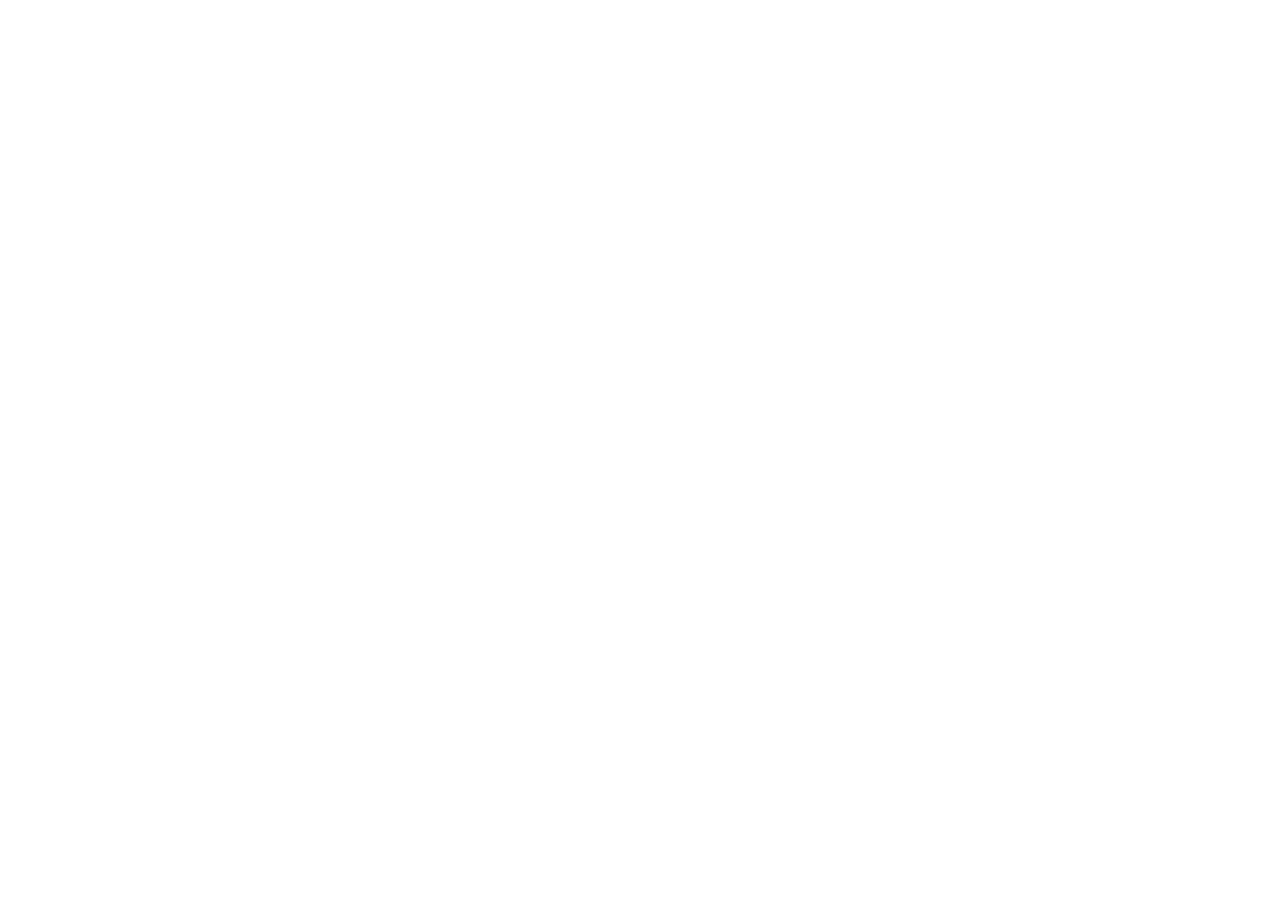
==== index.html @ e4906676 "Updates" ====
<!doctype html>
<html lang="fr">
  <head>
    <meta charset="UTF-8" />
    <link rel="icon" type="image/svg+xml" href="/mariage/assets/logo2-BW3_nuoO.svg" />
    <meta name="viewport" content="width=device-width, initial-scale=1.0" />
    <link rel="preconnect" href="https://fonts.googleapis.com" />
    <link rel="preconnect" href="https://fonts.gstatic.com" crossorigin />
    <link
      href="https://fonts.googleapis.com/css2?family=Cormorant+Garamond:ital,wght@1,400;1,500;1,600&family=Cormorant+Upright:wght@300;400;500;600;700&display=swap"
      rel="stylesheet"
    />
    <title>Mariage de Pauline &amp; Lucas</title>
    <script type="module" crossorigin src="/mariage/assets/index-D9DfphG4.js"></script>
    <link rel="stylesheet" crossorigin href="/mariage/assets/index-B9o23P81.css">
  </head>
  <body>
    <div id="app"></div>
  </body>
</html>
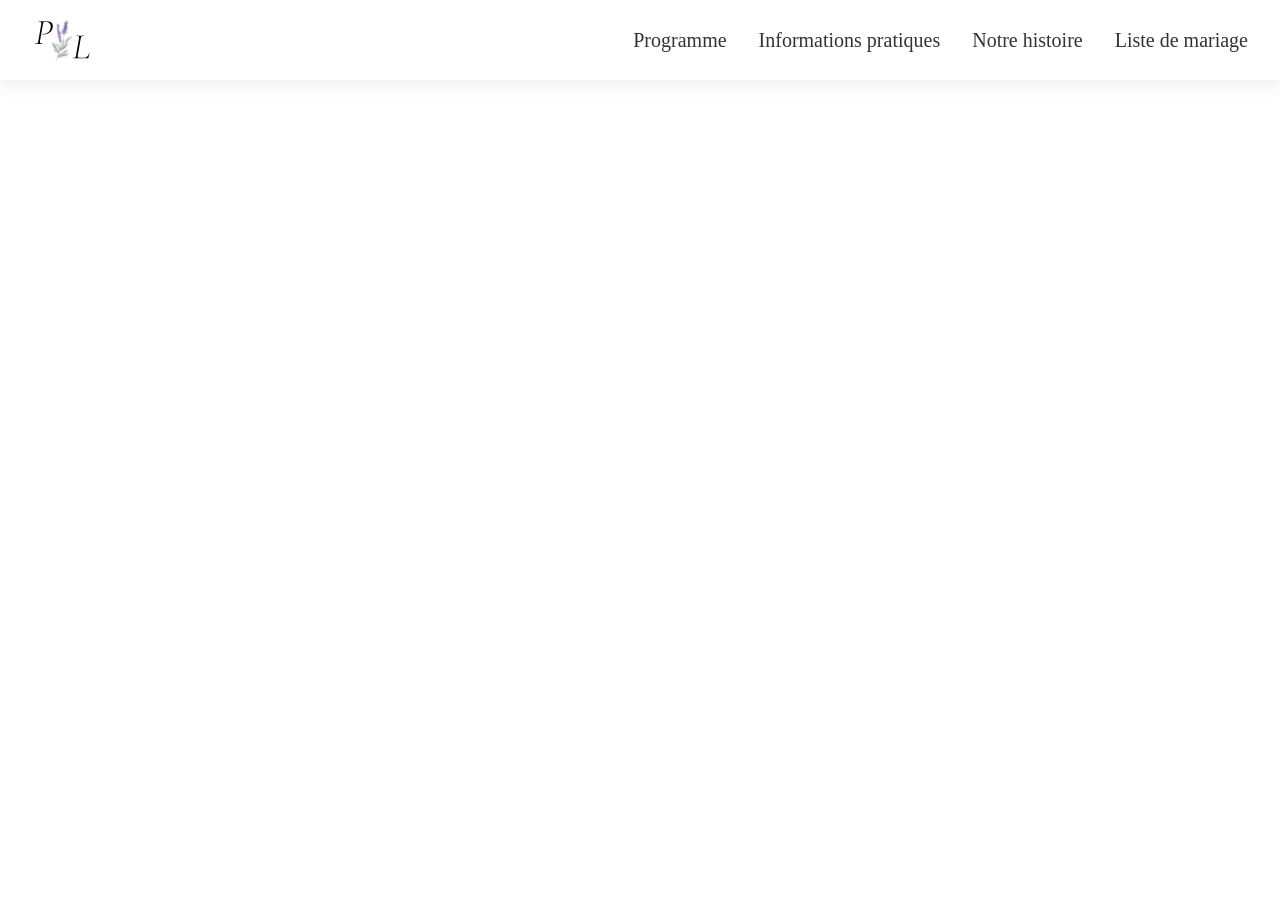
==== commit 0c8151cd: "Updates" ====
--- a/index.html
+++ b/index.html
@@ -2,7 +2,7 @@
 <html lang="fr">
   <head>
     <meta charset="UTF-8" />
-    <link rel="icon" type="image/svg+xml" href="/mariage/assets/logo2-BW3_nuoO.svg" />
+    <link rel="icon" type="image/svg+xml" href="/assets/logo2-BW3_nuoO.svg" />
     <meta name="viewport" content="width=device-width, initial-scale=1.0" />
     <link rel="preconnect" href="https://fonts.googleapis.com" />
     <link rel="preconnect" href="https://fonts.gstatic.com" crossorigin />
@@ -11,8 +11,8 @@
       rel="stylesheet"
     />
     <title>Mariage de Pauline &amp; Lucas</title>
-    <script type="module" crossorigin src="/mariage/assets/index-D9DfphG4.js"></script>
-    <link rel="stylesheet" crossorigin href="/mariage/assets/index-B9o23P81.css">
+    <script type="module" crossorigin src="/assets/index-CO_6my_r.js"></script>
+    <link rel="stylesheet" crossorigin href="/assets/index-BDwQXQGZ.css">
   </head>
   <body>
     <div id="app"></div>
--- a/assets/index-BDwQXQGZ.css
+++ b/assets/index-BDwQXQGZ.css
@@ -0,0 +1,2 @@
+/*! tailwindcss v4.3.3 | MIT License | https://tailwindcss.com */
+@layer properties{@supports (((-webkit-hyphens:none)) and (not (margin-trim:inline))) or ((-moz-orient:inline) and (not (color:rgb(from red r g b)))){*,:before,:after,::backdrop{--tw-translate-x:0;--tw-translate-y:0;--tw-translate-z:0;--tw-rotate-x:initial;--tw-rotate-y:initial;--tw-rotate-z:initial;--tw-skew-x:initial;--tw-skew-y:initial;--tw-space-y-reverse:0;--tw-border-style:solid;--tw-gradient-position:initial;--tw-gradient-from:#0000;--tw-gradient-via:#0000;--tw-gradient-to:#0000;--tw-gradient-stops:initial;--tw-gradient-via-stops:initial;--tw-gradient-from-position:0%;--tw-gradient-via-position:50%;--tw-gradient-to-position:100%;--tw-leading:initial;--tw-font-weight:initial;--tw-shadow:0 0 #0000;--tw-shadow-color:initial;--tw-shadow-alpha:100%;--tw-inset-shadow:0 0 #0000;--tw-inset-shadow-color:initial;--tw-inset-shadow-alpha:100%;--tw-ring-color:initial;--tw-ring-shadow:0 0 #0000;--tw-inset-ring-color:initial;--tw-inset-ring-shadow:0 0 #0000;--tw-ring-inset:initial;--tw-ring-offset-width:0px;--tw-ring-offset-color:#fff;--tw-ring-offset-shadow:0 0 #0000;--tw-outline-style:solid;--tw-blur:initial;--tw-brightness:initial;--tw-contrast:initial;--tw-grayscale:initial;--tw-hue-rotate:initial;--tw-invert:initial;--tw-opacity:initial;--tw-saturate:initial;--tw-sepia:initial;--tw-drop-shadow:initial;--tw-drop-shadow-color:initial;--tw-drop-shadow-alpha:100%;--tw-drop-shadow-size:initial;--tw-duration:initial;--tw-ease:initial}}}@layer theme{:root,:host{--font-sans:"Cormorant Upright", Georgia, "Times New Roman", serif;--font-mono:ui-monospace, SFMono-Regular, Menlo, Monaco, Consolas, "Liberation Mono", "Courier New", monospace;--color-red-700:oklch(50.5% .213 27.518);--color-gray-200:oklch(92.8% .006 264.531);--color-gray-400:oklch(70.7% .022 261.325);--color-gray-500:oklch(55.1% .027 264.364);--color-olive-100:oklch(96.6% .005 106.5);--color-black:#000;--color-white:#fff;--spacing:.25rem;--container-md:28rem;--container-xl:36rem;--container-3xl:48rem;--text-lg:1.125rem;--text-lg--line-height:calc(1.75 / 1.125);--text-xl:1.25rem;--text-xl--line-height:calc(1.75 / 1.25);--text-2xl:1.5rem;--text-2xl--line-height:calc(2 / 1.5);--text-3xl:1.875rem;--text-3xl--line-height:calc(2.25 / 1.875);--text-4xl:2.25rem;--text-4xl--line-height:calc(2.5 / 2.25);--text-5xl:3rem;--text-5xl--line-height:1;--text-6xl:3.75rem;--text-6xl--line-height:1;--text-7xl:4.5rem;--text-7xl--line-height:1;--text-8xl:6rem;--text-8xl--line-height:1;--font-weight-semibold:600;--leading-snug:1.375;--radius-sm:.25rem;--radius-md:.375rem;--radius-lg:.5rem;--radius-4xl:2rem;--ease-in:cubic-bezier(.4, 0, 1, 1);--ease-out:cubic-bezier(0, 0, .2, 1);--ease-in-out:cubic-bezier(.4, 0, .2, 1);--default-transition-duration:.15s;--default-transition-timing-function:cubic-bezier(.4, 0, .2, 1);--default-font-family:var(--font-sans);--default-mono-font-family:var(--font-mono);--font-elegant:"Cormorant Garamond", Georgia, "Times New Roman", serif}}@layer base{*,:after,:before,::backdrop{box-sizing:border-box;border:0 solid;margin:0;padding:0}::file-selector-button{box-sizing:border-box;border:0 solid;margin:0;padding:0}html,:host{-webkit-text-size-adjust:100%;tab-size:4;line-height:1.5;font-family:var(--default-font-family,-apple-system, BlinkMacSystemFont, "Segoe UI", Roboto, "Helvetica Neue", "Noto Sans", Arial, sans-serif, "Apple Color Emoji", "Segoe UI Emoji", "Segoe UI Symbol", "Noto Color Emoji");font-feature-settings:var(--default-font-feature-settings,normal);font-variation-settings:var(--default-font-variation-settings,normal);-webkit-tap-highlight-color:transparent}hr{height:0;color:inherit;border-top-width:1px}abbr:where([title]){-webkit-text-decoration:underline dotted;text-decoration:underline dotted}h1,h2,h3,h4,h5,h6{font-size:inherit;font-weight:inherit}a{color:inherit;-webkit-text-decoration:inherit;-webkit-text-decoration:inherit;-webkit-text-decoration:inherit;-webkit-text-decoration:inherit;text-decoration:inherit}b,strong{font-weight:bolder}code,kbd,samp,pre{font-family:var(--default-mono-font-family,ui-monospace, SFMono-Regular, Menlo, Monaco, Consolas, "Liberation Mono", "Courier New", monospace);font-feature-settings:var(--default-mono-font-feature-settings,normal);font-variation-settings:var(--default-mono-font-variation-settings,normal);font-size:1em}small{font-size:80%}sub,sup{vertical-align:baseline;font-size:75%;line-height:0;position:relative}sub{bottom:-.25em}sup{top:-.5em}table{text-indent:0;border-color:inherit;border-collapse:collapse}:-moz-focusring:where(:not(iframe)){outline:auto}progress{vertical-align:baseline}summary{display:list-item}ol,ul,menu{list-style:none}img,svg,video,canvas,audio,iframe,embed,object{vertical-align:middle;display:block}img,video{max-width:100%;height:auto}button,input,select,optgroup,textarea{font:inherit;font-feature-settings:inherit;font-variation-settings:inherit;letter-spacing:inherit;color:inherit;opacity:1;background-color:#0000;border-radius:0}::file-selector-button{font:inherit;font-feature-settings:inherit;font-variation-settings:inherit;letter-spacing:inherit;color:inherit;opacity:1;background-color:#0000;border-radius:0}:where(select:is([multiple],[size])) optgroup{font-weight:bolder}:where(select:is([multiple],[size])) optgroup option{padding-inline-start:20px}::file-selector-button{margin-inline-end:4px}::placeholder{opacity:1}@supports (not ((-webkit-appearance:-apple-pay-button))) or (contain-intrinsic-size:1px){::placeholder{color:currentColor}@supports (color:color-mix(in lab, red, red)){::placeholder{color:color-mix(in oklab, currentcolor 50%, transparent)}}}textarea{resize:vertical}::-webkit-search-decoration{-webkit-appearance:none}::-webkit-date-and-time-value{min-height:1lh;text-align:inherit}::-webkit-datetime-edit{display:inline-flex}::-webkit-datetime-edit-fields-wrapper{padding:0}::-webkit-datetime-edit{padding-block:0}::-webkit-datetime-edit-year-field{padding-block:0}::-webkit-datetime-edit-month-field{padding-block:0}::-webkit-datetime-edit-day-field{padding-block:0}::-webkit-datetime-edit-hour-field{padding-block:0}::-webkit-datetime-edit-minute-field{padding-block:0}::-webkit-datetime-edit-second-field{padding-block:0}::-webkit-datetime-edit-millisecond-field{padding-block:0}::-webkit-datetime-edit-meridiem-field{padding-block:0}::-webkit-calendar-picker-indicator{line-height:1}:-moz-ui-invalid{box-shadow:none}button,input:where([type=button],[type=reset],[type=submit]){appearance:button}::file-selector-button{appearance:button}::-webkit-inner-spin-button{height:auto}::-webkit-outer-spin-button{height:auto}[hidden]:where(:not([hidden=until-found])){display:none!important}body{color:#333}button:not(:disabled){cursor:pointer}}@layer components;@layer utilities{.pointer-events-none{pointer-events:none}.visible{visibility:visible}.absolute{position:absolute}.fixed{position:fixed}.relative{position:relative}.sticky{position:sticky}.inset-0{inset:0}.inset-x-0{inset-inline:0}.top-0{top:0}.top-full{top:100%}.right-0{right:0}.bottom-0{bottom:0}.bottom-3{bottom:calc(var(--spacing) * 3)}.left-0{left:0}.left-1\/2{left:50%}.z-10{z-index:10}.z-40{z-index:40}.z-50{z-index:50}.col-span-2{grid-column:span 2/span 2}.col-span-3{grid-column:span 3/span 3}.col-span-4{grid-column:span 4/span 4}.mx-auto{margin-inline:auto}.my-8{margin-block:calc(var(--spacing) * 8)}.mt-1{margin-top:var(--spacing)}.mt-2{margin-top:calc(var(--spacing) * 2)}.mt-3{margin-top:calc(var(--spacing) * 3)}.mt-6{margin-top:calc(var(--spacing) * 6)}.mr-3{margin-right:calc(var(--spacing) * 3)}.mr-8{margin-right:calc(var(--spacing) * 8)}.mb-4{margin-bottom:calc(var(--spacing) * 4)}.mb-6{margin-bottom:calc(var(--spacing) * 6)}.ml-5{margin-left:calc(var(--spacing) * 5)}.ml-auto{margin-left:auto}.block{display:block}.flex{display:flex}.grid{display:grid}.hidden{display:none}.aspect-\[5\/4\]{aspect-ratio:5/4}.h-6{height:calc(var(--spacing) * 6)}.h-7{height:calc(var(--spacing) * 7)}.h-12{height:calc(var(--spacing) * 12)}.h-14{height:calc(var(--spacing) * 14)}.h-20{height:calc(var(--spacing) * 20)}.h-32{height:calc(var(--spacing) * 32)}.h-\[calc\(100dvh-5rem\)\]{height:calc(100dvh - 5rem)}.h-auto{height:auto}.h-full{height:100%}.min-h-dvh{min-height:100dvh}.min-h-full{min-height:100%}.w-3\/5{width:60%}.w-7{width:calc(var(--spacing) * 7)}.w-12{width:calc(var(--spacing) * 12)}.w-30{width:calc(var(--spacing) * 30)}.w-\[150px\]{width:150px}.w-auto{width:auto}.w-full{width:100%}.max-w-\[100rem\]{max-width:100rem}.max-w-\[1400px\]{max-width:1400px}.max-w-\[min\(100\%\,calc\(\(100vh-10rem\)\*1\.25\)\)\]{max-width:min(100%,125vh - 12.5rem)}.max-w-md{max-width:var(--container-md)}.max-w-xl{max-width:var(--container-xl)}.flex-1{flex:1}.flex-none{flex:none}.shrink-0{flex-shrink:0}.-translate-x-1\/2{--tw-translate-x:calc(calc(1 / 2 * 100%) * -1);translate:var(--tw-translate-x) var(--tw-translate-y)}.-translate-y-2{--tw-translate-y:calc(var(--spacing) * -2);translate:var(--tw-translate-x) var(--tw-translate-y)}.transform{transform:var(--tw-rotate-x,) var(--tw-rotate-y,) var(--tw-rotate-z,) var(--tw-skew-x,) var(--tw-skew-y,)}.cursor-pointer{cursor:pointer}.resize{resize:both}.grid-cols-2{grid-template-columns:repeat(2,minmax(0,1fr))}.grid-cols-7{grid-template-columns:repeat(7,minmax(0,1fr))}.grid-rows-1{grid-template-rows:repeat(1,minmax(0,1fr))}.flex-col{flex-direction:column}.flex-wrap{flex-wrap:wrap}.items-center{align-items:center}.justify-between{justify-content:space-between}.justify-center{justify-content:center}.justify-end{justify-content:flex-end}.gap-2{gap:calc(var(--spacing) * 2)}.gap-3{gap:calc(var(--spacing) * 3)}.gap-5{gap:calc(var(--spacing) * 5)}.gap-8{gap:calc(var(--spacing) * 8)}.gap-10{gap:calc(var(--spacing) * 10)}:where(.space-y-2>:not(:last-child)){--tw-space-y-reverse:0;margin-block-start:calc(calc(var(--spacing) * 2) * var(--tw-space-y-reverse));margin-block-end:calc(calc(var(--spacing) * 2) * calc(1 - var(--tw-space-y-reverse)))}:where(.space-y-3>:not(:last-child)){--tw-space-y-reverse:0;margin-block-start:calc(calc(var(--spacing) * 3) * var(--tw-space-y-reverse));margin-block-end:calc(calc(var(--spacing) * 3) * calc(1 - var(--tw-space-y-reverse)))}:where(.space-y-5>:not(:last-child)){--tw-space-y-reverse:0;margin-block-start:calc(calc(var(--spacing) * 5) * var(--tw-space-y-reverse));margin-block-end:calc(calc(var(--spacing) * 5) * calc(1 - var(--tw-space-y-reverse)))}:where(.space-y-6>:not(:last-child)){--tw-space-y-reverse:0;margin-block-start:calc(calc(var(--spacing) * 6) * var(--tw-space-y-reverse));margin-block-end:calc(calc(var(--spacing) * 6) * calc(1 - var(--tw-space-y-reverse)))}:where(.space-y-7>:not(:last-child)){--tw-space-y-reverse:0;margin-block-start:calc(calc(var(--spacing) * 7) * var(--tw-space-y-reverse));margin-block-end:calc(calc(var(--spacing) * 7) * calc(1 - var(--tw-space-y-reverse)))}:where(.space-y-10>:not(:last-child)){--tw-space-y-reverse:0;margin-block-start:calc(calc(var(--spacing) * 10) * var(--tw-space-y-reverse));margin-block-end:calc(calc(var(--spacing) * 10) * calc(1 - var(--tw-space-y-reverse)))}:where(.space-y-12>:not(:last-child)){--tw-space-y-reverse:0;margin-block-start:calc(calc(var(--spacing) * 12) * var(--tw-space-y-reverse));margin-block-end:calc(calc(var(--spacing) * 12) * calc(1 - var(--tw-space-y-reverse)))}.gap-x-8{-moz-column-gap:calc(var(--spacing) * 8);column-gap:calc(var(--spacing) * 8)}.gap-y-2{row-gap:calc(var(--spacing) * 2)}.gap-y-10{row-gap:calc(var(--spacing) * 10)}.self-center{align-self:center}.overflow-hidden{overflow:hidden}.overflow-y-auto{overflow-y:auto}.overscroll-y-contain{overscroll-behavior-y:contain}.rounded-4xl{border-radius:var(--radius-4xl)}.rounded-lg{border-radius:var(--radius-lg)}.rounded-md{border-radius:var(--radius-md)}.rounded-sm{border-radius:var(--radius-sm)}.border{border-style:var(--tw-border-style);border-width:1px}.border-\[\#2f5446\]\/25{border-color:oklab(41.3439% -.047971 .0104258/.25)}.border-\[\#2f5446\]\/40{border-color:oklab(41.3439% -.047971 .0104258/.4)}.border-gray-200{border-color:var(--color-gray-200)}.bg-\[\#2f5446\]\/10{background-color:oklab(41.3439% -.047971 .0104258/.1)}.bg-\[\#6b8f7b\]{background-color:#6b8f7b}.bg-\[\#c7badf\]{background-color:#c7badf}.bg-black\/10{background-color:#0000001a}@supports (color:color-mix(in lab, red, red)){.bg-black\/10{background-color:color-mix(in oklab, var(--color-black) 10%, transparent)}}.bg-olive-100{background-color:var(--color-olive-100)}.bg-white{background-color:var(--color-white)}.bg-gradient-to-b{--tw-gradient-position:to bottom in oklab;background-image:linear-gradient(var(--tw-gradient-stops))}.bg-gradient-to-t{--tw-gradient-position:to top in oklab;background-image:linear-gradient(var(--tw-gradient-stops))}.bg-\[linear-gradient\(to_top\,transparent_0\%\,rgb\(0_0_0\/0\.45\)_20\%\,transparent_60\%\)\]{background-image:linear-gradient(#0000 40%,#00000073 80%,#0000 100%)}.from-black\/50{--tw-gradient-from:#00000080}@supports (color:color-mix(in lab, red, red)){.from-black\/50{--tw-gradient-from:color-mix(in oklab, var(--color-black) 50%, transparent)}}.from-black\/50{--tw-gradient-stops:var(--tw-gradient-via-stops,var(--tw-gradient-position), var(--tw-gradient-from) var(--tw-gradient-from-position), var(--tw-gradient-to) var(--tw-gradient-to-position))}.from-white\/0{--tw-gradient-from:#0000}@supports (color:color-mix(in lab, red, red)){.from-white\/0{--tw-gradient-from:color-mix(in oklab, var(--color-white) 0%, transparent)}}.from-white\/0{--tw-gradient-stops:var(--tw-gradient-via-stops,var(--tw-gradient-position), var(--tw-gradient-from) var(--tw-gradient-from-position), var(--tw-gradient-to) var(--tw-gradient-to-position))}.to-transparent{--tw-gradient-to:transparent;--tw-gradient-stops:var(--tw-gradient-via-stops,var(--tw-gradient-position), var(--tw-gradient-from) var(--tw-gradient-from-position), var(--tw-gradient-to) var(--tw-gradient-to-position))}.to-white{--tw-gradient-to:var(--color-white);--tw-gradient-stops:var(--tw-gradient-via-stops,var(--tw-gradient-position), var(--tw-gradient-from) var(--tw-gradient-from-position), var(--tw-gradient-to) var(--tw-gradient-to-position))}.object-cover{-o-object-fit:cover;object-fit:cover}.object-\[50\%_35\%\]{-o-object-position:50% 35%;object-position:50% 35%}.p-1\.5{padding:calc(var(--spacing) * 1.5)}.p-2{padding:calc(var(--spacing) * 2)}.p-\[2\.5\%\]{padding:2.5%}.px-3{padding-inline:calc(var(--spacing) * 3)}.px-4{padding-inline:calc(var(--spacing) * 4)}.px-6{padding-inline:calc(var(--spacing) * 6)}.px-8{padding-inline:calc(var(--spacing) * 8)}.px-10{padding-inline:calc(var(--spacing) * 10)}.px-12{padding-inline:calc(var(--spacing) * 12)}.py-1{padding-block:var(--spacing)}.py-1\.5{padding-block:calc(var(--spacing) * 1.5)}.py-2{padding-block:calc(var(--spacing) * 2)}.py-4{padding-block:calc(var(--spacing) * 4)}.py-8{padding-block:calc(var(--spacing) * 8)}.py-10{padding-block:calc(var(--spacing) * 10)}.pt-2{padding-top:calc(var(--spacing) * 2)}.pt-10{padding-top:calc(var(--spacing) * 10)}.pt-12{padding-top:calc(var(--spacing) * 12)}.pt-24{padding-top:calc(var(--spacing) * 24)}.pb-15{padding-bottom:calc(var(--spacing) * 15)}.pb-16{padding-bottom:calc(var(--spacing) * 16)}.pb-24{padding-bottom:calc(var(--spacing) * 24)}.pb-\[50vw\]{padding-bottom:50vw}.pb-\[55vw\]{padding-bottom:55vw}.pb-\[60vw\]{padding-bottom:60vw}.text-center{text-align:center}.text-left{text-align:left}.font-elegant{font-family:var(--font-elegant)}.text-2xl{font-size:var(--text-2xl);line-height:var(--tw-leading,var(--text-2xl--line-height))}.text-3xl{font-size:var(--text-3xl);line-height:var(--tw-leading,var(--text-3xl--line-height))}.text-4xl{font-size:var(--text-4xl);line-height:var(--tw-leading,var(--text-4xl--line-height))}.text-5xl{font-size:var(--text-5xl);line-height:var(--tw-leading,var(--text-5xl--line-height))}.text-6xl{font-size:var(--text-6xl);line-height:var(--tw-leading,var(--text-6xl--line-height))}.text-7xl{font-size:var(--text-7xl);line-height:var(--tw-leading,var(--text-7xl--line-height))}.text-lg{font-size:var(--text-lg);line-height:var(--tw-leading,var(--text-lg--line-height))}.text-xl{font-size:var(--text-xl);line-height:var(--tw-leading,var(--text-xl--line-height))}.leading-snug{--tw-leading:var(--leading-snug);line-height:var(--leading-snug)}.font-semibold{--tw-font-weight:var(--font-weight-semibold);font-weight:var(--font-weight-semibold)}.text-\[\#2f5446\]{color:#2f5446}.text-\[\#9a86c4\]{color:#9a86c4}.text-gray-400{color:var(--color-gray-400)}.text-gray-500{color:var(--color-gray-500)}.text-red-700{color:var(--color-red-700)}.text-white{color:var(--color-white)}.italic{font-style:italic}.opacity-0{opacity:0}.shadow-\[0_4px_14px_rgba\(107\,143\,123\,0\.25\)\]{--tw-shadow:0 4px 14px var(--tw-shadow-color,#6b8f7b40);box-shadow:var(--tw-inset-shadow), var(--tw-inset-ring-shadow), var(--tw-ring-offset-shadow), var(--tw-ring-shadow), var(--tw-shadow)}.shadow-\[0_4px_14px_rgba\(124\,100\,170\,0\.18\)\]{--tw-shadow:0 4px 14px var(--tw-shadow-color,#7c64aa2e);box-shadow:var(--tw-inset-shadow), var(--tw-inset-ring-shadow), var(--tw-ring-offset-shadow), var(--tw-ring-shadow), var(--tw-shadow)}.shadow-\[0_4px_20px_rgba\(0\,0\,0\,0\.08\)\]{--tw-shadow:0 4px 20px var(--tw-shadow-color,#00000014);box-shadow:var(--tw-inset-shadow), var(--tw-inset-ring-shadow), var(--tw-ring-offset-shadow), var(--tw-ring-shadow), var(--tw-shadow)}.shadow-\[0_12px_20px_rgba\(0\,0\,0\,0\.08\)\]{--tw-shadow:0 12px 20px var(--tw-shadow-color,#00000014);box-shadow:var(--tw-inset-shadow), var(--tw-inset-ring-shadow), var(--tw-ring-offset-shadow), var(--tw-ring-shadow), var(--tw-shadow)}.shadow-lg{--tw-shadow:0 10px 15px -3px var(--tw-shadow-color,#0000001a), 0 4px 6px -4px var(--tw-shadow-color,#0000001a);box-shadow:var(--tw-inset-shadow), var(--tw-inset-ring-shadow), var(--tw-ring-offset-shadow), var(--tw-ring-shadow), var(--tw-shadow)}.outline{outline-style:var(--tw-outline-style);outline-width:1px}.filter{filter:var(--tw-blur,) var(--tw-brightness,) var(--tw-contrast,) var(--tw-grayscale,) var(--tw-hue-rotate,) var(--tw-invert,) var(--tw-saturate,) var(--tw-sepia,) var(--tw-drop-shadow,)}.transition{transition-property:color,background-color,border-color,outline-color,text-decoration-color,fill,stroke,--tw-gradient-from,--tw-gradient-via,--tw-gradient-to,opacity,box-shadow,transform,translate,scale,rotate,filter,-webkit-backdrop-filter,backdrop-filter,display,content-visibility,overlay,pointer-events;transition-timing-function:var(--tw-ease,var(--default-transition-timing-function));transition-duration:var(--tw-duration,var(--default-transition-duration))}.transition-opacity{transition-property:opacity;transition-timing-function:var(--tw-ease,var(--default-transition-timing-function));transition-duration:var(--tw-duration,var(--default-transition-duration))}.duration-150{--tw-duration:.15s;transition-duration:.15s}.duration-200{--tw-duration:.2s;transition-duration:.2s}.duration-300{--tw-duration:.3s;transition-duration:.3s}.ease-in{--tw-ease:var(--ease-in);transition-timing-function:var(--ease-in)}.ease-in-out{--tw-ease:var(--ease-in-out);transition-timing-function:var(--ease-in-out)}.ease-out{--tw-ease:var(--ease-out);transition-timing-function:var(--ease-out)}.halo{text-shadow:0 0 6px #fffffff2,0 0 14px #ffffffe6}@media (hover:hover){.hover\:bg-\[\#2f5446\]\/5:hover{background-color:oklab(41.3439% -.047971 .0104258/.05)}.hover\:bg-\[\#5f8370\]:hover{background-color:#5f8370}.hover\:bg-\[\#b9a9d6\]:hover{background-color:#b9a9d6}.hover\:shadow-\[0_8px_22px_rgba\(107\,143\,123\,0\.35\)\]:hover{--tw-shadow:0 8px 22px var(--tw-shadow-color,#6b8f7b59);box-shadow:var(--tw-inset-shadow), var(--tw-inset-ring-shadow), var(--tw-ring-offset-shadow), var(--tw-ring-shadow), var(--tw-shadow)}.hover\:shadow-\[0_8px_22px_rgba\(124\,100\,170\,0\.28\)\]:hover{--tw-shadow:0 8px 22px var(--tw-shadow-color,#7c64aa47);box-shadow:var(--tw-inset-shadow), var(--tw-inset-ring-shadow), var(--tw-ring-offset-shadow), var(--tw-ring-shadow), var(--tw-shadow)}}.focus-visible\:outline-2:focus-visible{outline-style:var(--tw-outline-style);outline-width:2px}.focus-visible\:outline-offset-4:focus-visible{outline-offset:4px}.focus-visible\:outline-\[\#6b8f7b\]:focus-visible{outline-color:#6b8f7b}.focus-visible\:outline-\[\#c7badf\]:focus-visible{outline-color:#c7badf}.disabled\:opacity-50:disabled{opacity:.5}@media not all and (width>=64rem){.max-lg\:halo{text-shadow:0 0 6px #fffffff2,0 0 14px #ffffffe6}}@media (width>=48rem){.md\:block{display:block}.md\:hidden{display:none}.md\:w-2\/5{width:40%}.md\:w-\[85\%\]{width:85%}.md\:w-\[90\%\]{width:90%}.md\:gap-12{gap:calc(var(--spacing) * 12)}.md\:px-10{padding-inline:calc(var(--spacing) * 10)}.md\:px-12{padding-inline:calc(var(--spacing) * 12)}.md\:pb-\[40vw\]{padding-bottom:40vw}.md\:pb-\[45vw\]{padding-bottom:45vw}.md\:pb-\[50vw\]{padding-bottom:50vw}.md\:text-2xl{font-size:var(--text-2xl);line-height:var(--tw-leading,var(--text-2xl--line-height))}.md\:text-3xl{font-size:var(--text-3xl);line-height:var(--tw-leading,var(--text-3xl--line-height))}.md\:text-4xl{font-size:var(--text-4xl);line-height:var(--tw-leading,var(--text-4xl--line-height))}.md\:text-5xl{font-size:var(--text-5xl);line-height:var(--tw-leading,var(--text-5xl--line-height))}.md\:text-6xl{font-size:var(--text-6xl);line-height:var(--tw-leading,var(--text-6xl--line-height))}.md\:text-8xl{font-size:var(--text-8xl);line-height:var(--tw-leading,var(--text-8xl--line-height))}.md\:text-xl{font-size:var(--text-xl);line-height:var(--tw-leading,var(--text-xl--line-height))}.md\:whitespace-nowrap{white-space:nowrap}}@media (width>=64rem){.lg\:ml-8{margin-left:calc(var(--spacing) * 8)}.lg\:flex{display:flex}.lg\:grid{display:grid}.lg\:hidden{display:none}.lg\:w-\[55\%\]{width:55%}.lg\:w-\[75\%\]{width:75%}.lg\:w-\[min\(60\%\,calc\(\(100dvh-5rem\)\*1\.16\)\)\]{width:min(60%,116dvh - 5.8rem)}.lg\:w-\[min\(60\%\,calc\(\(100vh-5rem\)\*1\.24\)\)\]{width:min(60%,124vh - 6.2rem)}.lg\:max-w-3xl{max-width:var(--container-3xl)}.lg\:grid-cols-2{grid-template-columns:repeat(2,minmax(0,1fr))}.lg\:grid-cols-\[2fr_1fr\]{grid-template-columns:2fr 1fr}.lg\:items-center{align-items:center}.lg\:justify-end{justify-content:flex-end}.lg\:justify-start{justify-content:flex-start}:where(.lg\:space-y-6>:not(:last-child)){--tw-space-y-reverse:0;margin-block-start:calc(calc(var(--spacing) * 6) * var(--tw-space-y-reverse));margin-block-end:calc(calc(var(--spacing) * 6) * calc(1 - var(--tw-space-y-reverse)))}.lg\:gap-x-12{-moz-column-gap:calc(var(--spacing) * 12);column-gap:calc(var(--spacing) * 12)}.lg\:px-12{padding-inline:calc(var(--spacing) * 12)}.lg\:pt-8{padding-top:calc(var(--spacing) * 8)}.lg\:pt-16{padding-top:calc(var(--spacing) * 16)}.lg\:pr-\[12\%\]{padding-right:12%}.lg\:pb-8{padding-bottom:calc(var(--spacing) * 8)}.lg\:pb-12{padding-bottom:calc(var(--spacing) * 12)}.lg\:pb-16{padding-bottom:calc(var(--spacing) * 16)}.lg\:pl-\[5\%\]{padding-left:5%}.lg\:text-5xl{font-size:var(--text-5xl);line-height:var(--tw-leading,var(--text-5xl--line-height))}.lg\:text-7xl{font-size:var(--text-7xl);line-height:var(--tw-leading,var(--text-7xl--line-height))}.lg\:text-lg{font-size:var(--text-lg);line-height:var(--tw-leading,var(--text-lg--line-height))}.lg\:text-xl{font-size:var(--text-xl);line-height:var(--tw-leading,var(--text-xl--line-height))}}}@property --tw-translate-x{syntax:"*";inherits:false;initial-value:0}@property --tw-translate-y{syntax:"*";inherits:false;initial-value:0}@property --tw-translate-z{syntax:"*";inherits:false;initial-value:0}@property --tw-rotate-x{syntax:"*";inherits:false}@property --tw-rotate-y{syntax:"*";inherits:false}@property --tw-rotate-z{syntax:"*";inherits:false}@property --tw-skew-x{syntax:"*";inherits:false}@property --tw-skew-y{syntax:"*";inherits:false}@property --tw-space-y-reverse{syntax:"*";inherits:false;initial-value:0}@property --tw-border-style{syntax:"*";inherits:false;initial-value:solid}@property --tw-gradient-position{syntax:"*";inherits:false}@property --tw-gradient-from{syntax:"<color>";inherits:false;initial-value:#0000}@property --tw-gradient-via{syntax:"<color>";inherits:false;initial-value:#0000}@property --tw-gradient-to{syntax:"<color>";inherits:false;initial-value:#0000}@property --tw-gradient-stops{syntax:"*";inherits:false}@property --tw-gradient-via-stops{syntax:"*";inherits:false}@property --tw-gradient-from-position{syntax:"<length-percentage>";inherits:false;initial-value:0%}@property --tw-gradient-via-position{syntax:"<length-percentage>";inherits:false;initial-value:50%}@property --tw-gradient-to-position{syntax:"<length-percentage>";inherits:false;initial-value:100%}@property --tw-leading{syntax:"*";inherits:false}@property --tw-font-weight{syntax:"*";inherits:false}@property --tw-shadow{syntax:"*";inherits:false;initial-value:0 0 #0000}@property --tw-shadow-color{syntax:"*";inherits:false}@property --tw-shadow-alpha{syntax:"<percentage>";inherits:false;initial-value:100%}@property --tw-inset-shadow{syntax:"*";inherits:false;initial-value:0 0 #0000}@property --tw-inset-shadow-color{syntax:"*";inherits:false}@property --tw-inset-shadow-alpha{syntax:"<percentage>";inherits:false;initial-value:100%}@property --tw-ring-color{syntax:"*";inherits:false}@property --tw-ring-shadow{syntax:"*";inherits:false;initial-value:0 0 #0000}@property --tw-inset-ring-color{syntax:"*";inherits:false}@property --tw-inset-ring-shadow{syntax:"*";inherits:false;initial-value:0 0 #0000}@property --tw-ring-inset{syntax:"*";inherits:false}@property --tw-ring-offset-width{syntax:"<length>";inherits:false;initial-value:0}@property --tw-ring-offset-color{syntax:"*";inherits:false;initial-value:#fff}@property --tw-ring-offset-shadow{syntax:"*";inherits:false;initial-value:0 0 #0000}@property --tw-outline-style{syntax:"*";inherits:false;initial-value:solid}@property --tw-blur{syntax:"*";inherits:false}@property --tw-brightness{syntax:"*";inherits:false}@property --tw-contrast{syntax:"*";inherits:false}@property --tw-grayscale{syntax:"*";inherits:false}@property --tw-hue-rotate{syntax:"*";inherits:false}@property --tw-invert{syntax:"*";inherits:false}@property --tw-opacity{syntax:"*";inherits:false}@property --tw-saturate{syntax:"*";inherits:false}@property --tw-sepia{syntax:"*";inherits:false}@property --tw-drop-shadow{syntax:"*";inherits:false}@property --tw-drop-shadow-color{syntax:"*";inherits:false}@property --tw-drop-shadow-alpha{syntax:"<percentage>";inherits:false;initial-value:100%}@property --tw-drop-shadow-size{syntax:"*";inherits:false}@property --tw-duration{syntax:"*";inherits:false}@property --tw-ease{syntax:"*";inherits:false}.voile[data-v-88a1277b]{isolation:isolate;position:relative}@media (width<64rem){.voile[data-v-88a1277b]:before{content:"";z-index:-1;background:radial-gradient(closest-side,#ffffffe6 60%,#fff9 80%,#fff0 100%);position:absolute;inset:-4rem -3rem -6rem}}.lien[data-v-3c5a1f93]{text-underline-offset:4px;-webkit-text-decoration:underline #2f544666;text-decoration:underline #2f544666;transition:text-decoration-color .2s}.lien[data-v-3c5a1f93]:hover{text-decoration-color:#2f5446}.fleche[data-v-f3ab9c0b]{animation:2.8s ease-in-out infinite descente-f3ab9c0b}@keyframes descente-f3ab9c0b{0%,to{opacity:.85;transform:translateY(0)}50%{opacity:1;transform:translateY(8px)}}@media (prefers-reduced-motion:reduce){.fleche[data-v-f3ab9c0b]{animation:none}}.tirage[data-v-bb68f474]{transition:transform .4s,box-shadow .4s;box-shadow:0 2px 6px #1e2d4614,0 12px 28px #1e2d461f}.tirage[data-v-bb68f474]:hover{transform:scale(1.03);box-shadow:0 4px 10px #1e2d461a,0 20px 40px #1e2d4629;z-index:10!important}.question[data-v-a592ae16]{color:var(--vert);margin-bottom:.4rem;font-size:1.375rem;display:block}.champ[data-v-a592ae16]{background:#ffffffd9;border:1px solid #2f544640;border-radius:.5rem;width:100%;padding:.45rem .75rem;transition:border-color .2s,box-shadow .2s}.champ[data-v-a592ae16]:focus{border-color:var(--vert);outline:none;box-shadow:0 0 0 3px #2f54461f}.choix[data-v-a592ae16]{cursor:pointer;align-items:center;gap:.5rem;display:flex}.choix input[data-v-a592ae16]{accent-color:var(--vert);width:1.05rem;height:1.05rem}.lien[data-v-a592ae16]{text-underline-offset:4px;-webkit-text-decoration:underline #2f544666;text-decoration:underline #2f544666;transition:text-decoration-color .2s}.lien[data-v-a592ae16]:hover{-webkit-text-decoration-color:var(--vert);text-decoration-color:var(--vert)}.defilement[data-v-a592ae16]{scrollbar-width:thin;scrollbar-color:#2f544640 transparent}
